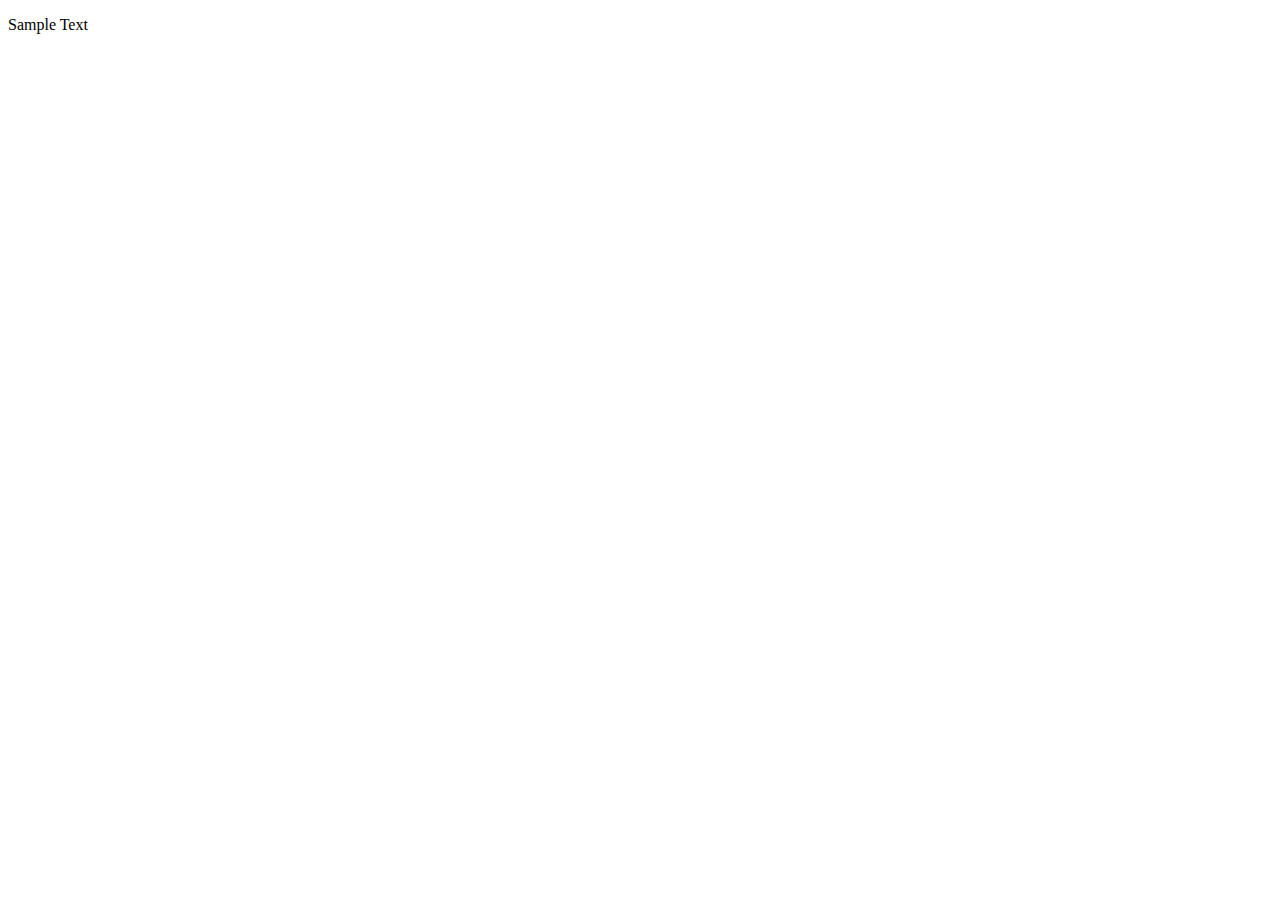
==== 03_GIT/index.html @ 03308930 "inital commit" ====
<!DOCTYPE html>
<html lang="en">
<head>
    <meta charset="UTF-8">
    <meta http-equiv="X-UA-Compatible" content="IE=edge">
    <meta name="viewport" content="width=device-width, initial-scale=1.0">
    <title>Document</title>
</head>
<body>
    <p>Sample Text</p>
</body>
</html>
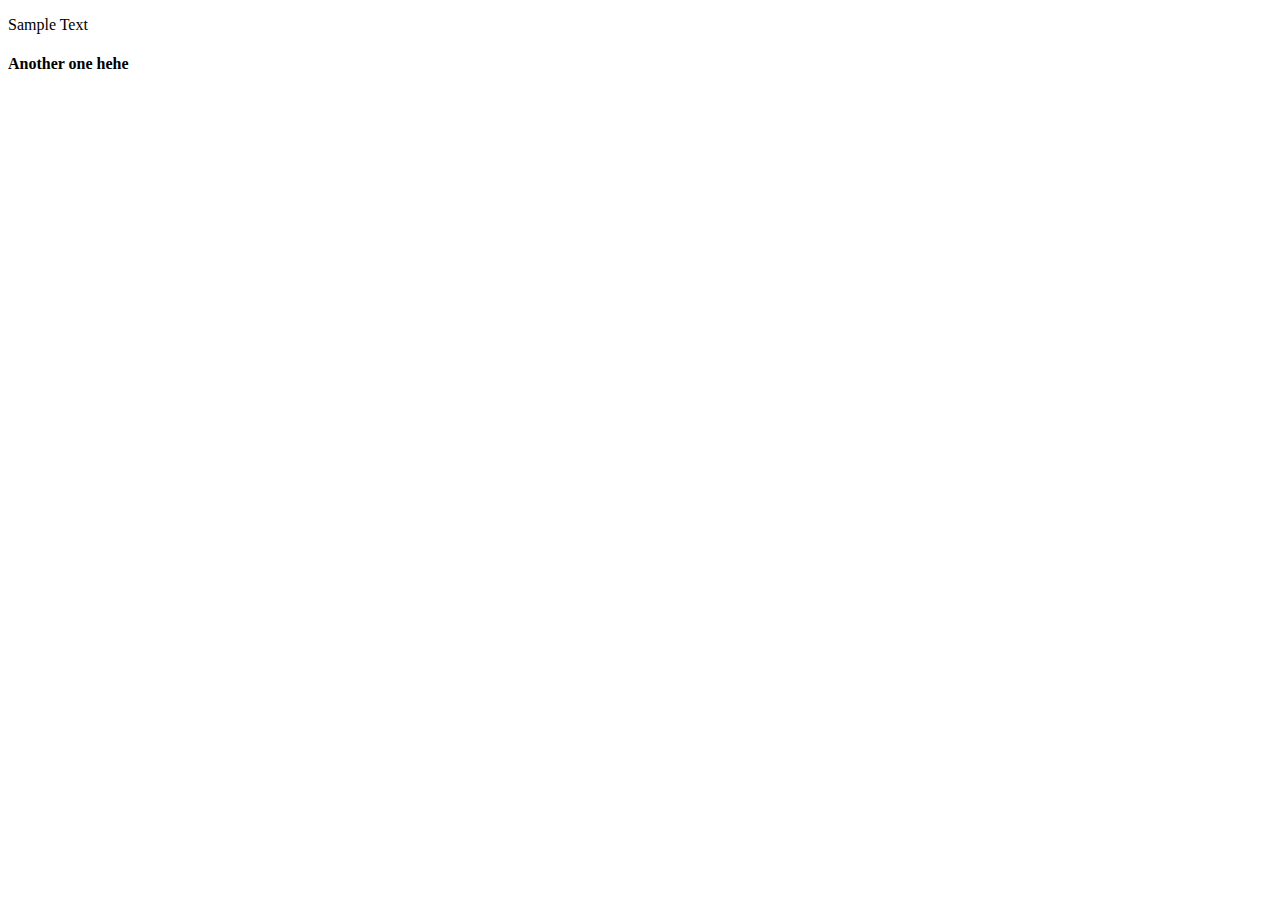
==== commit 1e578753: "Added changes to index.html" ====
--- a/03_GIT/index.html
+++ b/03_GIT/index.html
@@ -1,12 +1,17 @@
 <!DOCTYPE html>
 <html lang="en">
-<head>
-    <meta charset="UTF-8">
-    <meta http-equiv="X-UA-Compatible" content="IE=edge">
-    <meta name="viewport" content="width=device-width, initial-scale=1.0">
-    <title>Document</title>
-</head>
-<body>
-    <p>Sample Text</p>
-</body>
+
+    <head>
+        <meta charset="UTF-8">
+        <meta http-equiv="X-UA-Compatible" content="IE=edge">
+        <meta name="viewport" content="width=device-width, initial-scale=1.0">
+        <title>Document</title>
+    </head>
+
+    <body>
+        <p>Sample Text</p>
+
+        <h4>Another one hehe</h4>
+    </body>
+
 </html>